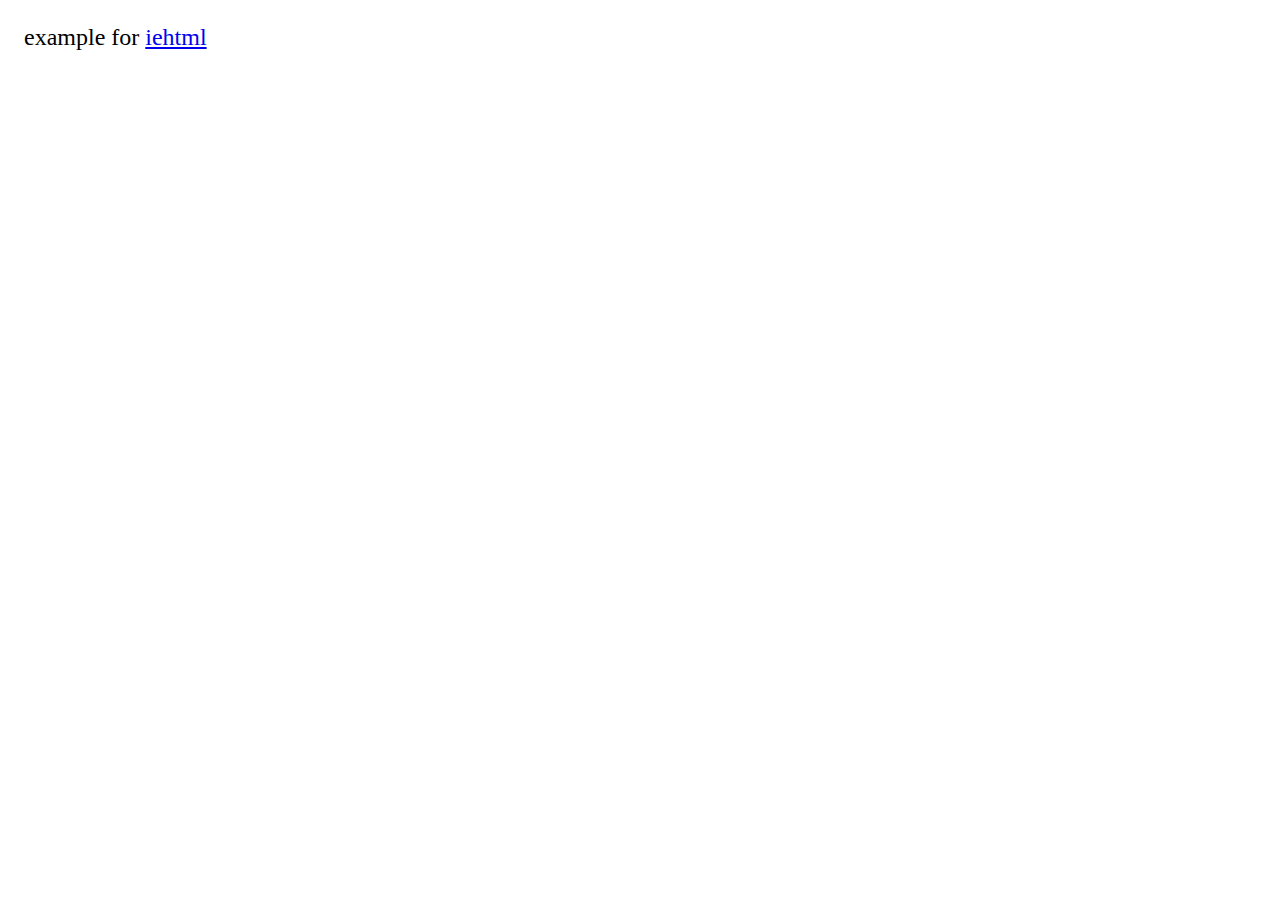
==== index.html @ fb7937f3 "1.1.0 禁止滥用自动重定向功能" ====
<html>
  <head>
    <meta charset="UTF-8" />

    <script>
      // Powered by https://github.com/bddjr/iehtml , Using MIT license.
      // 如果浏览器不支持部分接口，那就自动跳到 iehtml
      // ES 2021, Chrome 85, Edge 85, Firefox 77, Opera 71, Safari 13.1
      if (!"".replaceAll) {
        window.stop && stop();
        window.setTimeout &&
          setTimeout(function () {
            document.body.style.display = "none";
          }, 15);
        var l = document.location;
        document.location.replace(
          "/ie/#" + l.pathname + l.search + l.hash
          // 相对路径  "./ie/#" + l.pathname + l.search + l.hash
          // 指定站点  "http://ie.bddjr.com/ie/#" + l.href
          // 继承协议  "//ie.bddjr.com/ie/#" + l.href
        );
      }
    </script>

    <meta name="viewport" content="width=device-width, initial-scale=1.0" />
    <title>example for iehtml</title>
    <style>
      * {
        color-scheme: light dark;
      }
      body {
        margin: 24px;
      }
      p {
        font-size: 24px;
      }
    </style>
  </head>
  <body>
    <p>
      example for
      <a href="https://github.com/bddjr/iehtml" target="_blank" rel="noopener"
        >iehtml</a
      >
    </p>
  </body>
</html>
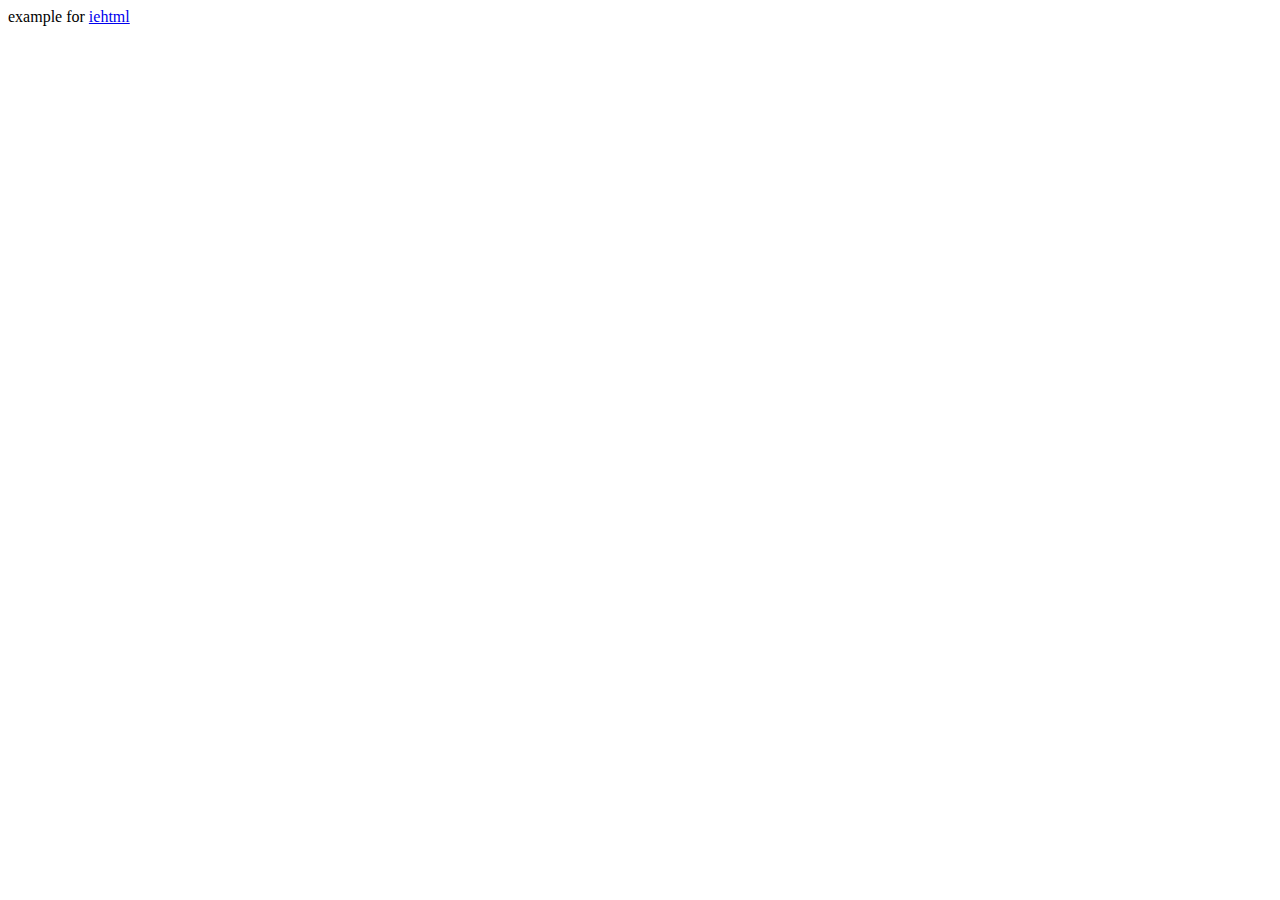
==== commit 3b4b7acb: "ES2022，同时优化布局，减少体积" ====
--- a/index.html
+++ b/index.html
@@ -1,47 +1,28 @@
 <html>
-  <head>
-    <meta charset="UTF-8" />
 
-    <script>
-      // Powered by https://github.com/bddjr/iehtml , Using MIT license.
-      // 如果浏览器不支持部分接口，那就自动跳到 iehtml
-      // ES 2021, Chrome 85, Edge 85, Firefox 77, Opera 71, Safari 13.1
-      if (!"".replaceAll) {
-        window.stop && stop();
-        window.setTimeout &&
-          setTimeout(function () {
-            document.body.style.display = "none";
-          }, 15);
-        var l = document.location;
-        document.location.replace(
-          "/ie/#" + l.pathname + l.search + l.hash
-          // 相对路径  "./ie/#" + l.pathname + l.search + l.hash
-          // 指定站点  "http://ie.bddjr.com/ie/#" + l.href
-          // 继承协议  "//ie.bddjr.com/ie/#" + l.href
-        );
-      }
-    </script>
+<head>
+	<meta charset="UTF-8" />
+	<meta name="viewport" content="width=device-width, initial-scale=1.0" />
 
-    <meta name="viewport" content="width=device-width, initial-scale=1.0" />
-    <title>example for iehtml</title>
-    <style>
-      * {
-        color-scheme: light dark;
-      }
-      body {
-        margin: 24px;
-      }
-      p {
-        font-size: 24px;
-      }
-    </style>
-  </head>
-  <body>
-    <p>
-      example for
-      <a href="https://github.com/bddjr/iehtml" target="_blank" rel="noopener"
-        >iehtml</a
-      >
-    </p>
-  </body>
-</html>
+	<script>
+		// Powered by https://github.com/bddjr/iehtml , Using MIT license.
+		try {
+			// ES2022
+			eval("(class { static { this.a = 1 } })").a.b
+		} catch (e) {
+			if (window.stop) { stop() }
+			document.location.replace(
+				"./ie/#" + document.location.pathname + document.location.search + document.location.hash
+			);
+		}
+	</script>
+</head>
+
+<body>
+	<p>
+		example for
+		<a href="https://github.com/bddjr/iehtml" target="_blank" rel="noopener">iehtml</a>
+	</p>
+</body>
+
+</html>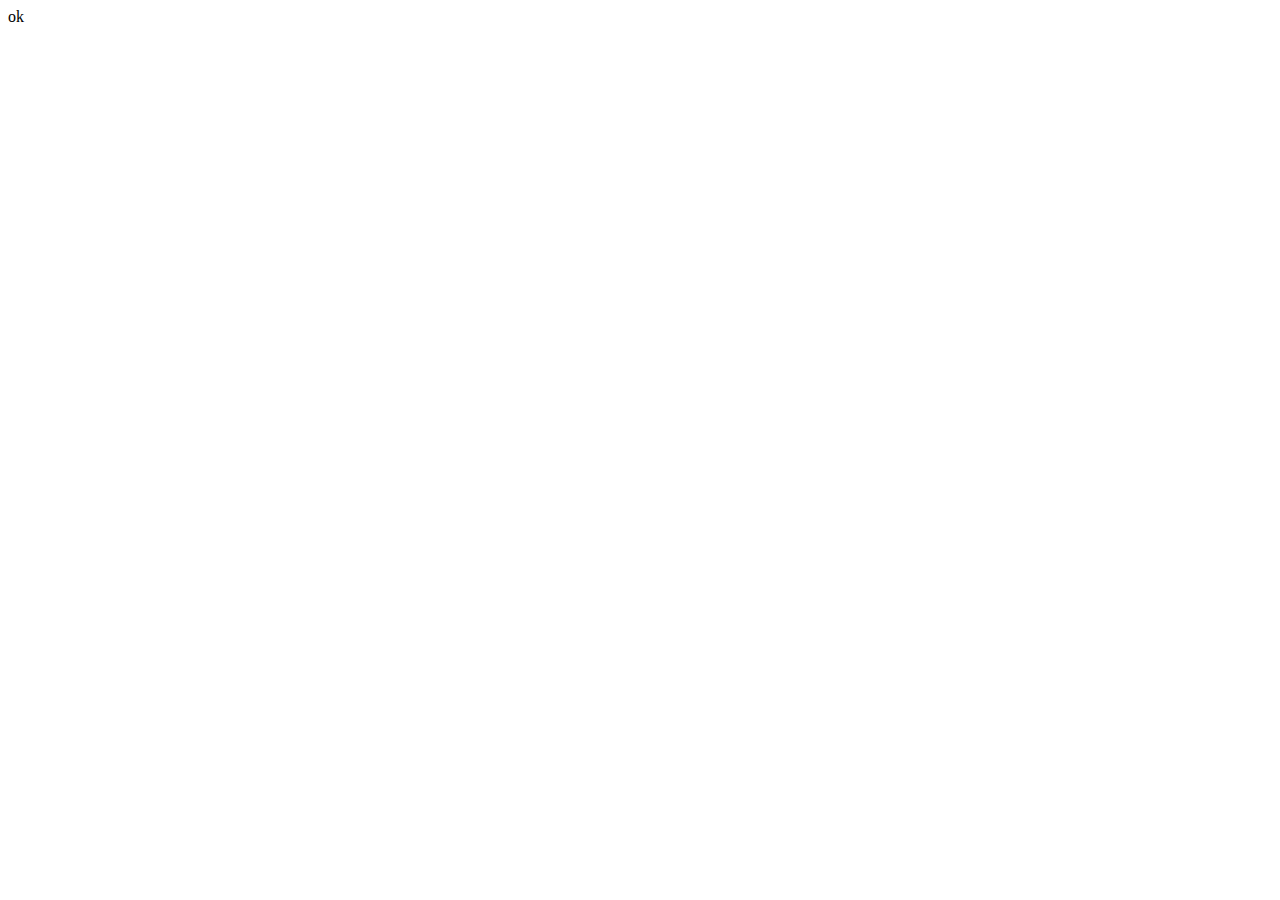
==== commit 239612b9: "优化排版，新增index.html" ====
--- a/index.html
+++ b/index.html
@@ -1,28 +1,25 @@
+<!DOCTYPE html>
 <html>
 
 <head>
-	<meta charset="UTF-8" />
-	<meta name="viewport" content="width=device-width, initial-scale=1.0" />
-
+	<meta charset="UTF-8">
+	<meta name="viewport" content="width=device-width, initial-scale=1.0">
 	<script>
-		// Powered by https://github.com/bddjr/iehtml , Using MIT license.
-		try {
-			// ES2022
-			eval("(class { static { this.a = 1 } })").a.b
-		} catch (e) {
-			if (window.stop) { stop() }
-			document.location.replace(
-				"./ie/#" + document.location.pathname + document.location.search + document.location.hash
-			);
+		// Chrome 97, ES 2023
+		// Not available in IE because script is blocked.
+		if (![].findLast) {
+			window.stop && stop()
+			location.replace(
+				/^zh/i.test(navigator.language)
+					? "ie-zh.html"
+					: "ie.html"
+			)
 		}
 	</script>
 </head>
 
 <body>
-	<p>
-		example for
-		<a href="https://github.com/bddjr/iehtml" target="_blank" rel="noopener">iehtml</a>
-	</p>
+	ok
 </body>
 
 </html>